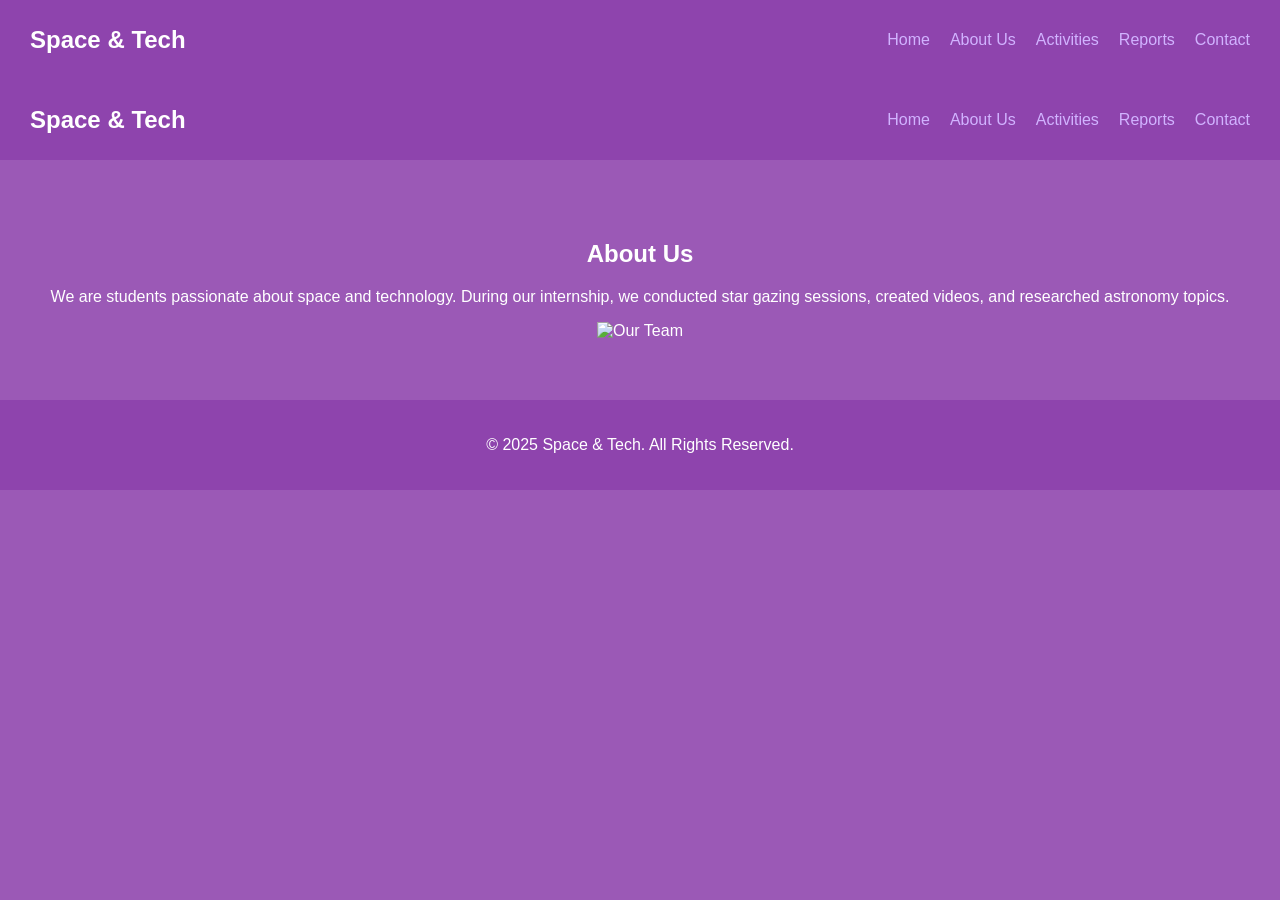
==== about.html @ e1c53a5b "Create about.html" ====
<nav>
  <div class="logo">Space & Tech</div>
  <ul class="nav-links">
    <li><a href="index.html">Home</a></li>
    <li><a href="about.html">About Us</a></li>
    <li><a href="activities.html">Activities</a></li>
    <li><a href="reports.html">Reports</a></li>
    <li><a href="contact.html">Contact</a></li>
  </ul>
</nav>
<!DOCTYPE html>
<html lang="en">
<head>
  <meta charset="UTF-8">
  <meta name="viewport" content="width=device-width, initial-scale=1.0">
  <title>Space & Tech - About Us</title>
  <link rel="stylesheet" href="style.css">
</head>
<body>

<!-- Navbar -->
<nav>
  <div class="logo">Space & Tech</div>
  <ul class="nav-links">
    <li><a href="index.html">Home</a></li>
    <li><a href="about.html">About Us</a></li>
    <li><a href="activities.html">Activities</a></li>
    <li><a href="reports.html">Reports</a></li>
    <li><a href="contact.html">Contact</a></li>
  </ul>
</nav>

<section class="about-section">
  <h2>About Us</h2>
  <p>We are students passionate about space and technology. During our internship, we conducted star gazing sessions, created videos, and researched astronomy topics.</p>
  <img src="images/group-photo1.jpg" alt="Our Team">
</section>

<footer>
  <p>&copy; 2025 Space & Tech. All Rights Reserved.</p>
</footer>

</body>
</html>
---- style.css ----
/* General */
body {
  margin: 0;
  font-family: 'Arial', sans-serif;
  background-color: #9b59b6; /* darker lavender */
  color: #fff;
}

/* Links */
a {
  color: #d1b3ff;
  text-decoration: none;
}
a:hover { color: #ffffff; }

/* Navbar */
nav {
  display: flex;
  justify-content: space-between;
  align-items: center;
  padding: 15px 30px;
  background-color: #8e44ad;
  position: sticky;
  top: 0;
  z-index: 100;
}
.nav-links { display: flex; gap: 20px; list-style: none; }
.logo { font-weight: bold; font-size: 1.5rem; }

/* Home Section */
.home-section {
  background: linear-gradient(rgba(155,89,182,0.7), rgba(155,89,182,0.7)),
              url('images/home-bg.jpg') no-repeat center center;
  background-size: cover;
  height: 100vh;
  display: flex;
  flex-direction: column;
  justify-content: center;
  align-items: center;
  text-align: center;
}
.home-photos img {
  width: 150px;
  margin: 10px;
  border-radius: 12px;
}

/* Sections */
section {
  padding: 60px 20px;
  text-align: center;
  background-color: #9b59b6;
}

/* About Us */
section#about img { max-width: 400px; border-radius: 12px; margin-top: 20px; }

/* Activity Cards */
.activity-card {
  background-color: #8e44ad;
  padding: 20px;
  border-radius: 12px;
  margin: 20px auto;
  max-width: 800px;
  text-align: left;
  box-shadow: 0 4px 8px rgba(0,0,0,0.3);
}
.activity-card img, .activity-card video { width: 100%; border-radius: 10px; margin-top: 10px; }

/* Reports */
#reports ul { list-style: none; padding: 0; }
#reports li { margin: 10px 0; background-color: #8e44ad; padding: 10px; border-radius: 8px; }
#reports a { font-weight: bold; }

/* Footer */
footer { background-color: #8e44ad; padding: 20px; text-align: center; color: #fff; }

/* Responsive */
@media screen and (max-width: 768px) {
  .nav-links { flex-direction: column; gap: 10px; }
  .activity-card { width: 90%; }
  .home-photos img { width: 120px; }
}
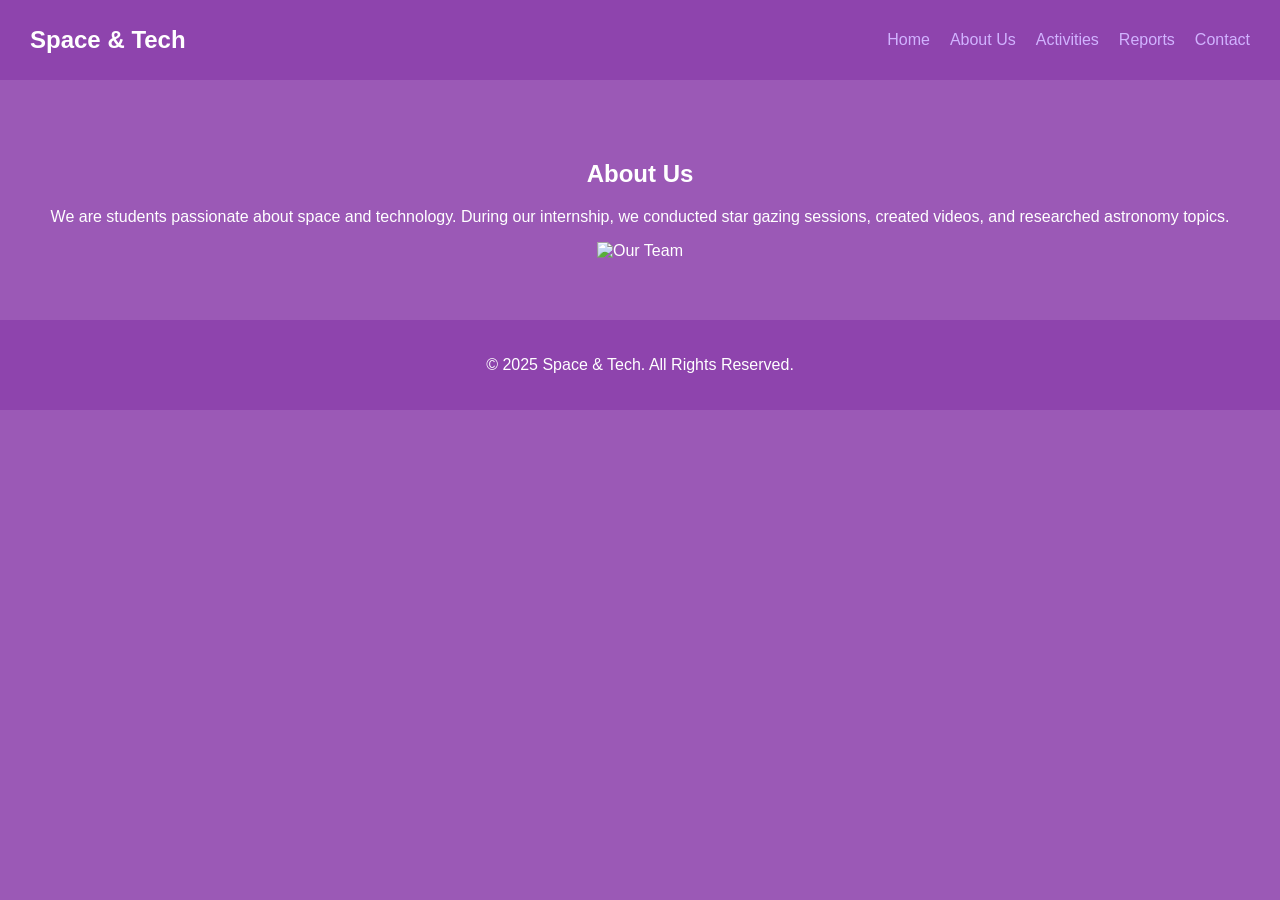
==== commit 3fd2d9ab: "Update about.html" ====
--- a/about.html
+++ b/about.html
@@ -1,13 +1,4 @@
-<nav>
-  <div class="logo">Space & Tech</div>
-  <ul class="nav-links">
-    <li><a href="index.html">Home</a></li>
-    <li><a href="about.html">About Us</a></li>
-    <li><a href="activities.html">Activities</a></li>
-    <li><a href="reports.html">Reports</a></li>
-    <li><a href="contact.html">Contact</a></li>
-  </ul>
-</nav>
+
 <!DOCTYPE html>
 <html lang="en">
 <head>
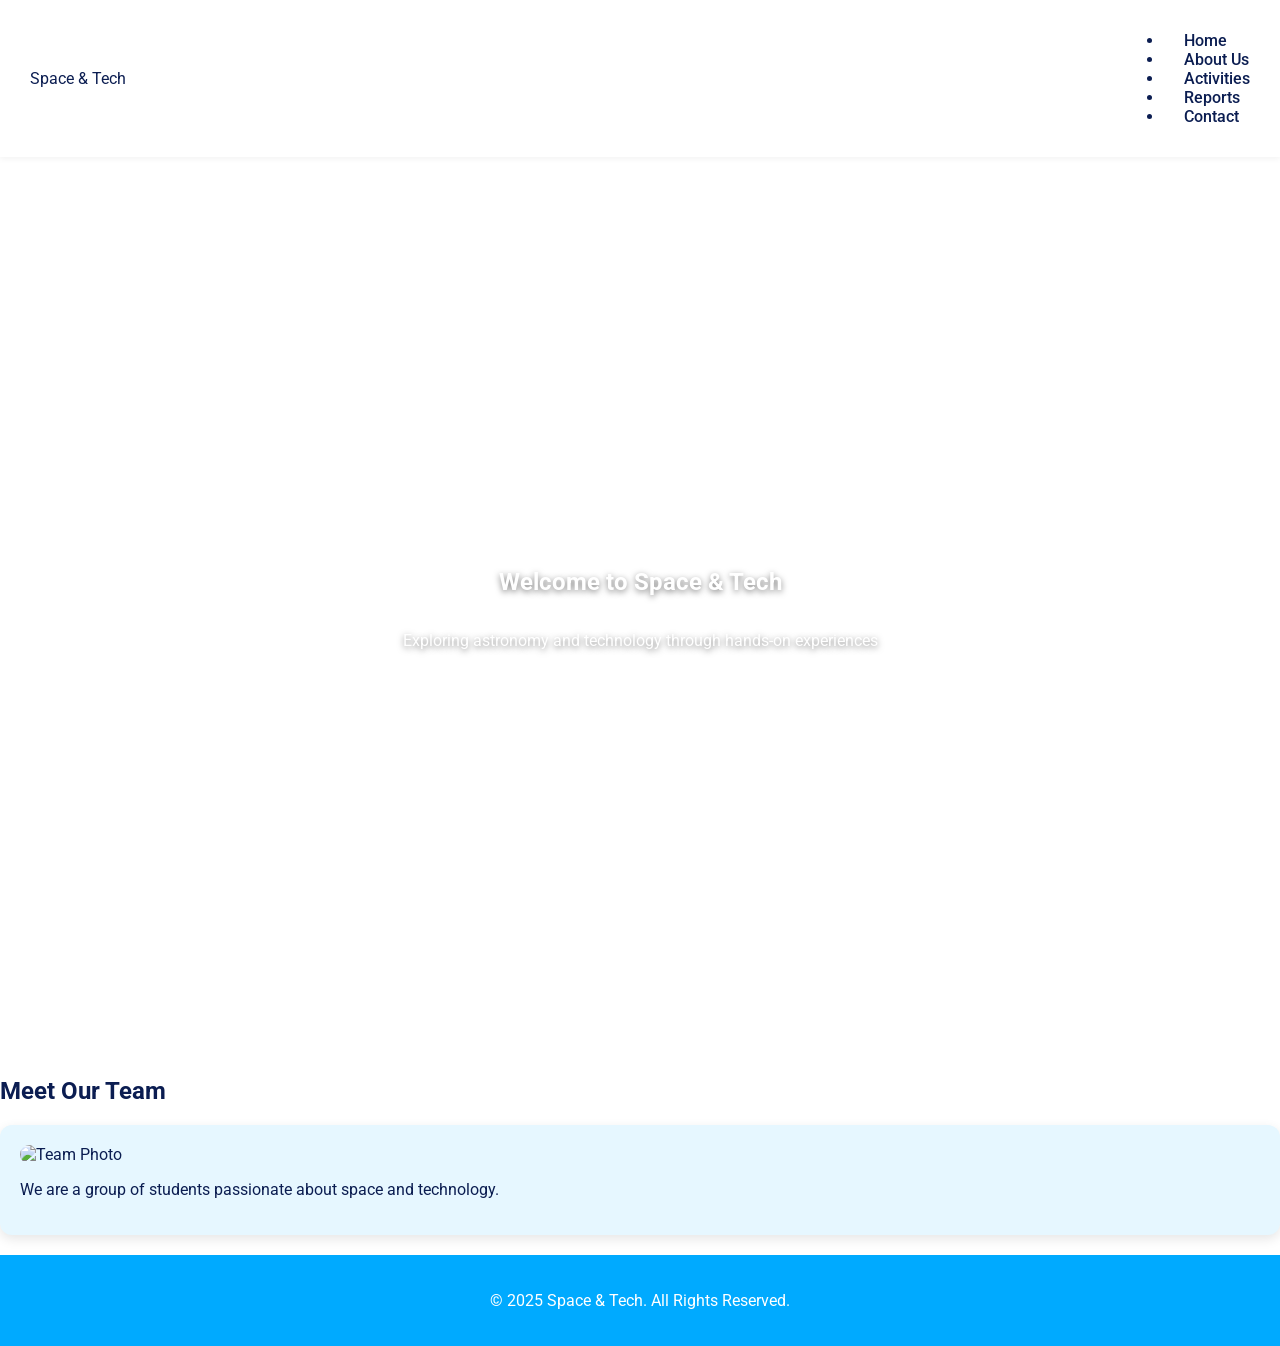
==== commit be6fc2de: "Update about.html" ====
--- a/about.html
+++ b/about.html
@@ -1,10 +1,10 @@
-
 <!DOCTYPE html>
 <html lang="en">
 <head>
   <meta charset="UTF-8">
   <meta name="viewport" content="width=device-width, initial-scale=1.0">
-  <title>Space & Tech - About Us</title>
+  <title>Space & Tech - Home</title>
+  <link href="https://fonts.googleapis.com/css2?family=Roboto:wght@400;700&display=swap" rel="stylesheet">
   <link rel="stylesheet" href="style.css">
 </head>
 <body>
@@ -21,10 +21,19 @@
   </ul>
 </nav>
 
-<section class="about-section">
-  <h2>About Us</h2>
-  <p>We are students passionate about space and technology. During our internship, we conducted star gazing sessions, created videos, and researched astronomy topics.</p>
-  <img src="images/group-photo1.jpg" alt="Our Team">
+<!-- Home Banner -->
+<section class="home-section">
+  <h1>Welcome to Space & Tech</h1>
+  <p>Exploring astronomy and technology through hands-on experiences</p>
+</section>
+
+<!-- Team Preview -->
+<section>
+  <h2>Meet Our Team</h2>
+  <div class="card">
+    <img src="images/group-photo1.jpg" alt="Team Photo" style="width:100%; border-radius:12px;">
+    <p>We are a group of students passionate about space and technology.</p>
+  </div>
 </section>
 
 <footer>
--- a/style.css
+++ b/style.css
@@ -1,17 +1,10 @@
 /* General */
 body {
   margin: 0;
-  font-family: 'Arial', sans-serif;
-  background-color: #9b59b6; /* darker lavender */
-  color: #fff;
+  font-family: 'Roboto', sans-serif;
+  background-color: #ffffff;
+  color: #0b1d51;
 }
-
-/* Links */
-a {
-  color: #d1b3ff;
-  text-decoration: none;
-}
-a:hover { color: #ffffff; }
 
 /* Navbar */
 nav {
@@ -19,18 +12,27 @@
   justify-content: space-between;
   align-items: center;
   padding: 15px 30px;
-  background-color: #8e44ad;
+  background-color: #ffffff;
+  box-shadow: 0 2px 6px rgba(0,0,0,0.05);
   position: sticky;
   top: 0;
   z-index: 100;
 }
-.nav-links { display: flex; gap: 20px; list-style: none; }
-.logo { font-weight: bold; font-size: 1.5rem; }
 
-/* Home Section */
+.nav-links li a {
+  color: #0b1d51;
+  font-weight: 500;
+  margin-left: 20px;
+  text-decoration: none;
+}
+
+.nav-links li a:hover {
+  color: #00aaff;
+}
+
+/* Hero / Banner */
 .home-section {
-  background: linear-gradient(rgba(155,89,182,0.7), rgba(155,89,182,0.7)),
-              url('images/home-bg.jpg') no-repeat center center;
+  background: url('images/home-bg.jpg') no-repeat center center;
   background-size: cover;
   height: 100vh;
   display: flex;
@@ -38,48 +40,45 @@
   justify-content: center;
   align-items: center;
   text-align: center;
-}
-.home-photos img {
-  width: 150px;
-  margin: 10px;
-  border-radius: 12px;
+  color: #ffffff;
+  text-shadow: 0 2px 6px rgba(0,0,0,0.5);
 }
 
-/* Sections */
-section {
-  padding: 60px 20px;
-  text-align: center;
-  background-color: #9b59b6;
+/* Cards */
+.card {
+  background: #e6f7ff;
+  border-radius: 12px;
+  box-shadow: 0 4px 12px rgba(0,0,0,0.1);
+  padding: 20px;
+  margin: 20px 0;
+  transition: transform 0.3s;
 }
 
-/* About Us */
-section#about img { max-width: 400px; border-radius: 12px; margin-top: 20px; }
+.card:hover {
+  transform: translateY(-5px);
+}
 
-/* Activity Cards */
-.activity-card {
-  background-color: #8e44ad;
-  padding: 20px;
-  border-radius: 12px;
-  margin: 20px auto;
-  max-width: 800px;
-  text-align: left;
-  box-shadow: 0 4px 8px rgba(0,0,0,0.3);
+/* Buttons */
+.btn {
+  background-color: #00aaff;
+  color: #ffffff;
+  padding: 10px 18px;
+  border-radius: 8px;
+  text-decoration: none;
+  font-weight: 500;
+  transition: background-color 0.3s;
 }
-.activity-card img, .activity-card video { width: 100%; border-radius: 10px; margin-top: 10px; }
 
-/* Reports */
-#reports ul { list-style: none; padding: 0; }
-#reports li { margin: 10px 0; background-color: #8e44ad; padding: 10px; border-radius: 8px; }
-#reports a { font-weight: bold; }
+.btn:hover {
+  background-color: #0077cc;
+}
 
 /* Footer */
-footer { background-color: #8e44ad; padding: 20px; text-align: center; color: #fff; }
-
-/* Responsive */
-@media screen and (max-width: 768px) {
-  .nav-links { flex-direction: column; gap: 10px; }
-  .activity-card { width: 90%; }
-  .home-photos img { width: 120px; }
+footer {
+  background-color: #00aaff;
+  padding: 20px;
+  text-align: center;
+  color: #ffffff;
 }
 
 
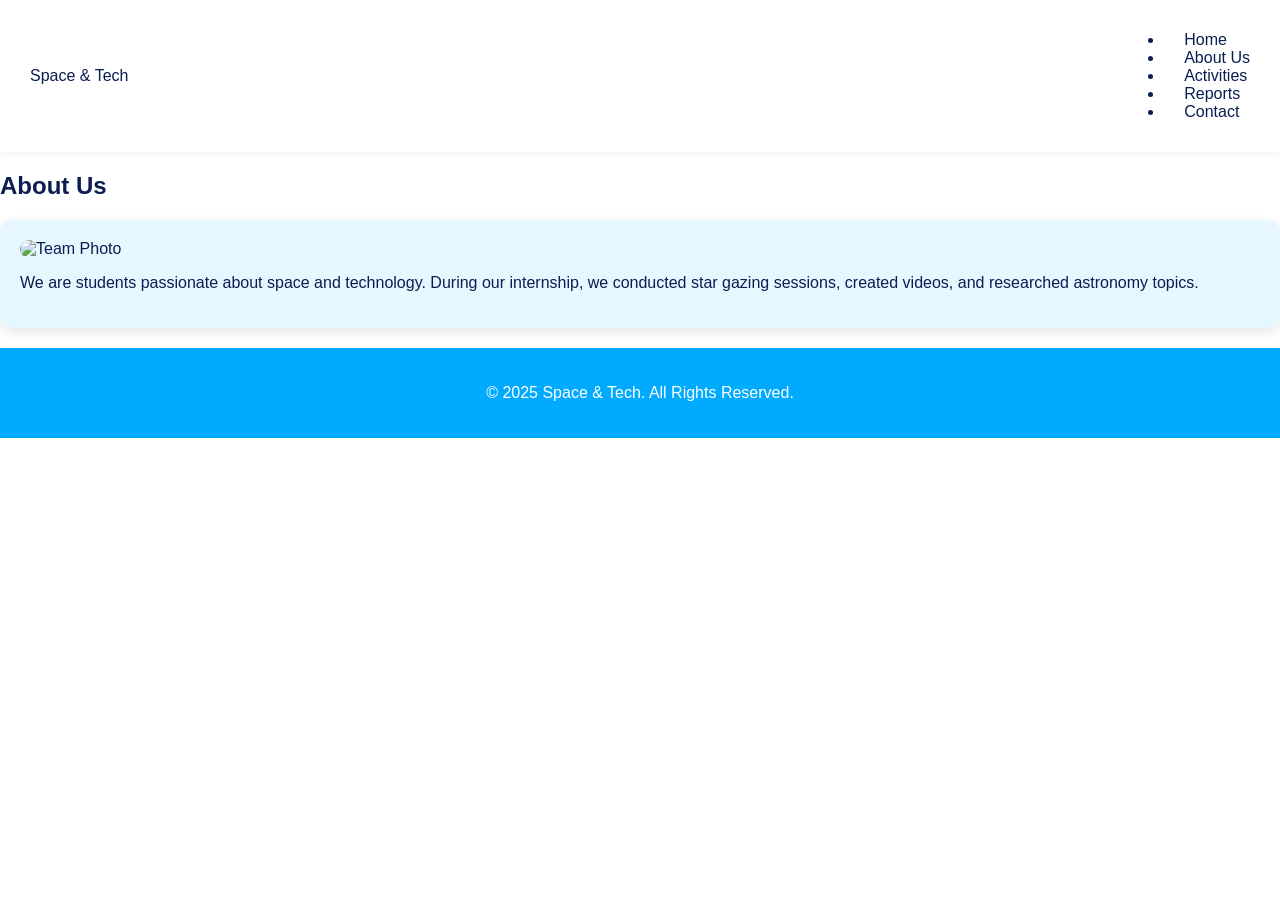
==== commit 2e0fb85f: "Update about.html" ====
--- a/about.html
+++ b/about.html
@@ -3,13 +3,11 @@
 <head>
   <meta charset="UTF-8">
   <meta name="viewport" content="width=device-width, initial-scale=1.0">
-  <title>Space & Tech - Home</title>
-  <link href="https://fonts.googleapis.com/css2?family=Roboto:wght@400;700&display=swap" rel="stylesheet">
+  <title>Space & Tech - About Us</title>
   <link rel="stylesheet" href="style.css">
 </head>
 <body>
 
-<!-- Navbar -->
 <nav>
   <div class="logo">Space & Tech</div>
   <ul class="nav-links">
@@ -21,18 +19,11 @@
   </ul>
 </nav>
 
-<!-- Home Banner -->
-<section class="home-section">
-  <h1>Welcome to Space & Tech</h1>
-  <p>Exploring astronomy and technology through hands-on experiences</p>
-</section>
-
-<!-- Team Preview -->
 <section>
-  <h2>Meet Our Team</h2>
+  <h2>About Us</h2>
   <div class="card">
     <img src="images/group-photo1.jpg" alt="Team Photo" style="width:100%; border-radius:12px;">
-    <p>We are a group of students passionate about space and technology.</p>
+    <p>We are students passionate about space and technology. During our internship, we conducted star gazing sessions, created videos, and researched astronomy topics.</p>
   </div>
 </section>
 
